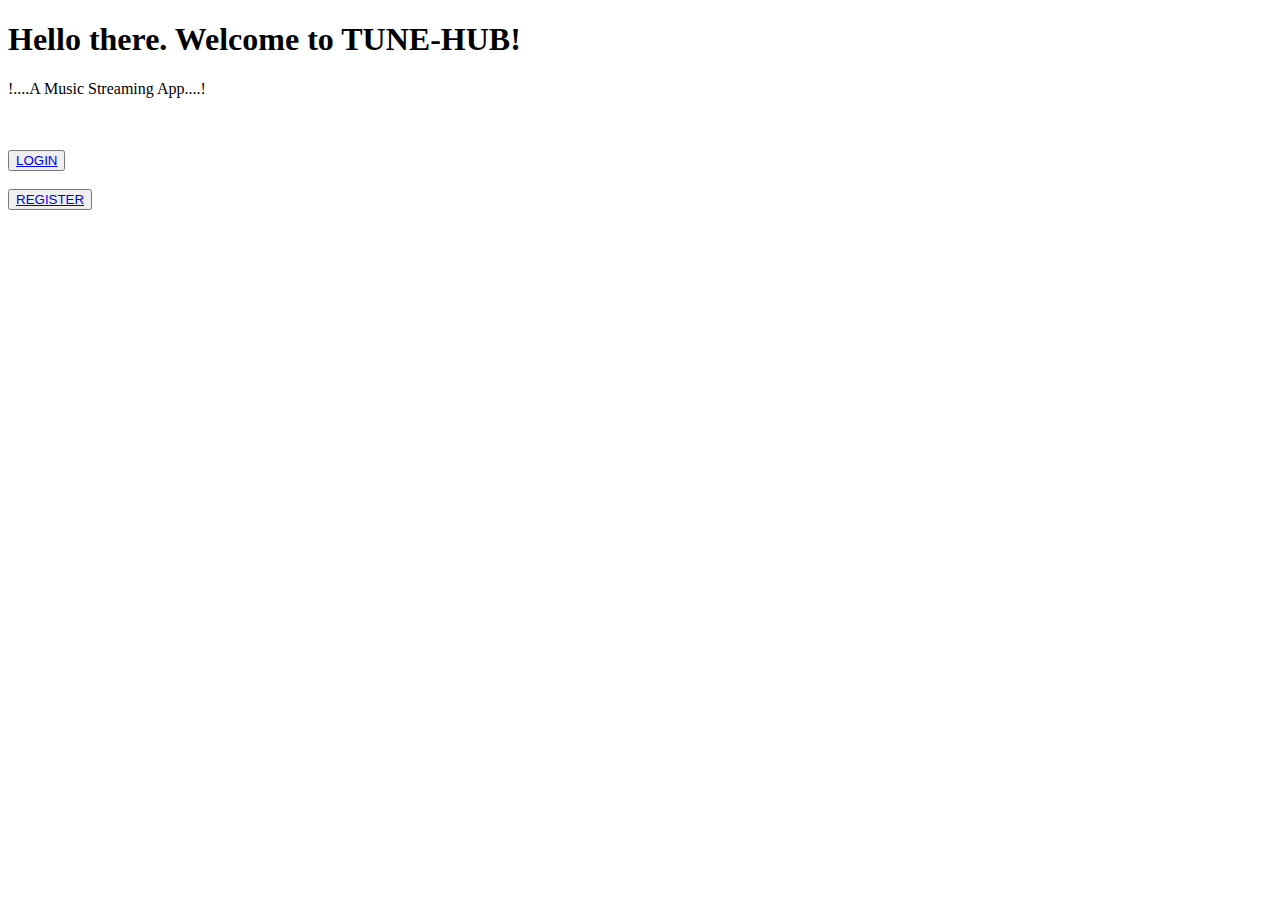
==== src/main/resources/templates/index.html @ 18d97fd0 "Change-Id: I0000000000000000000000000000000000000000" ====
<!DOCTYPE html>
<html>

<head>
<meta charset="UTF-8">
<title>TUNEHUB</title>
<link rel="stylesheet" th:href="@{/css/style.css}" >
<!-- <style>
body {
  background-image: url('C:\\Users\Pavan Kumar Vollu\Desktop\images_tunehub\tunehub\images\imgg1.jpg');
}
</style> -->
</head>
<body>
  <h1> Hello there. Welcome to TUNE-HUB! </h1>
  <p>!....A Music Streaming App....!</p>
  <br />
  <br />
  <button value="LOGIN"><a href="login">LOGIN</a></button>
  <br />
  <br />
  <button value="REGISTER"><a href="registration">REGISTER</a></button>

  
</body>

</html>
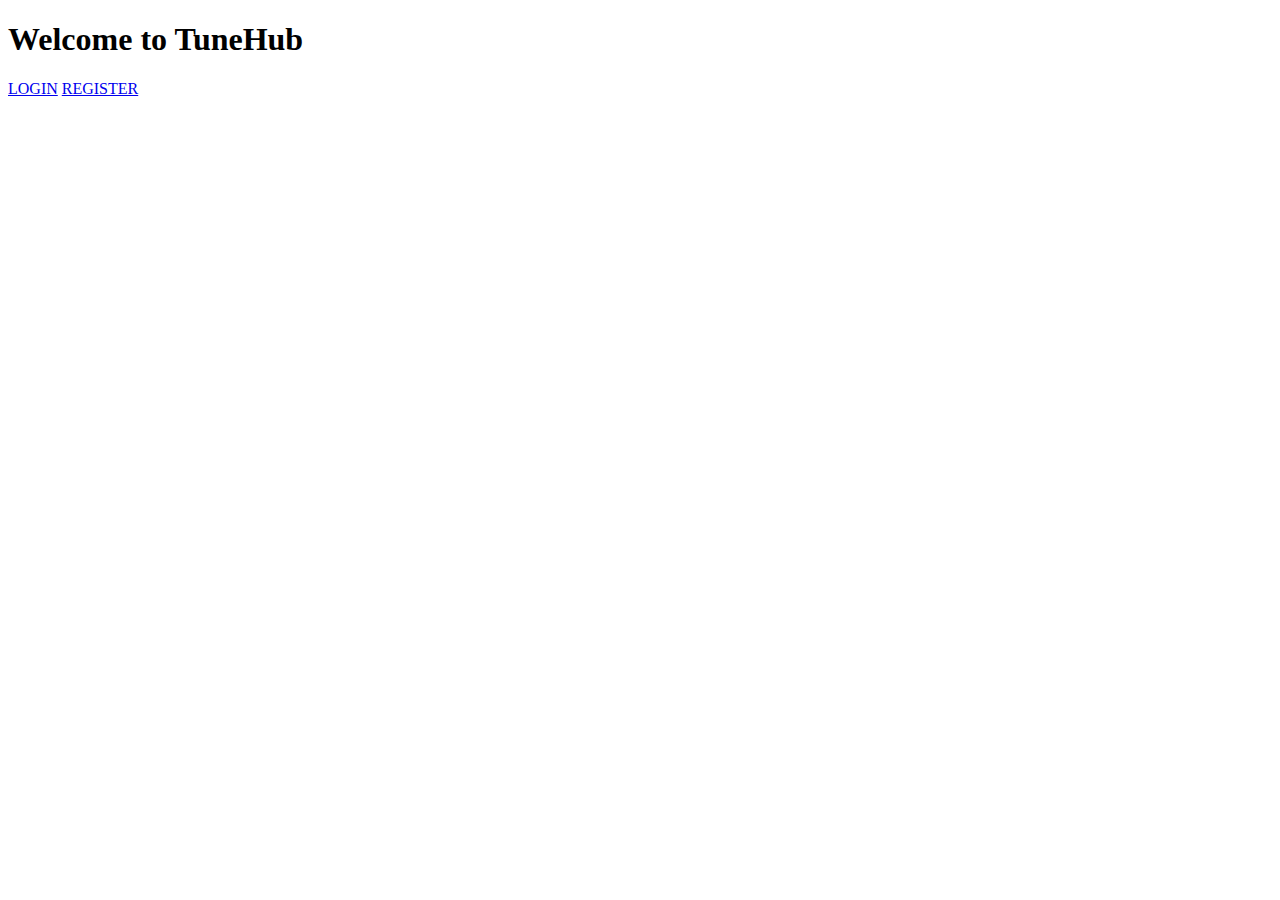
==== commit 78a35397: "Revert "Change-Id: I0000000000000000000000000000000000000000"" ====
--- a/src/main/resources/templates/index.html
+++ b/src/main/resources/templates/index.html
@@ -1,27 +1,16 @@
 <!DOCTYPE html>
 <html>
+<head>
+<meta charset="ISO-8859-1">
+<title>TUNEHUB</title>
 
-<head>
-<meta charset="UTF-8">
-<title>TUNEHUB</title>
 <link rel="stylesheet" th:href="@{/css/style.css}" >
-<!-- <style>
-body {
-  background-image: url('C:\\Users\Pavan Kumar Vollu\Desktop\images_tunehub\tunehub\images\imgg1.jpg');
-}
-</style> -->
+
 </head>
 <body>
-  <h1> Hello there. Welcome to TUNE-HUB! </h1>
-  <p>!....A Music Streaming App....!</p>
-  <br />
-  <br />
-  <button value="LOGIN"><a href="login">LOGIN</a></button>
-  <br />
-  <br />
-  <button value="REGISTER"><a href="registration">REGISTER</a></button>
-
+  <h1>Welcome to TuneHub</h1>
   
+  <a href="login">LOGIN</a>
+  <a href="registration">REGISTER</a>
 </body>
-
-</html>
+</html>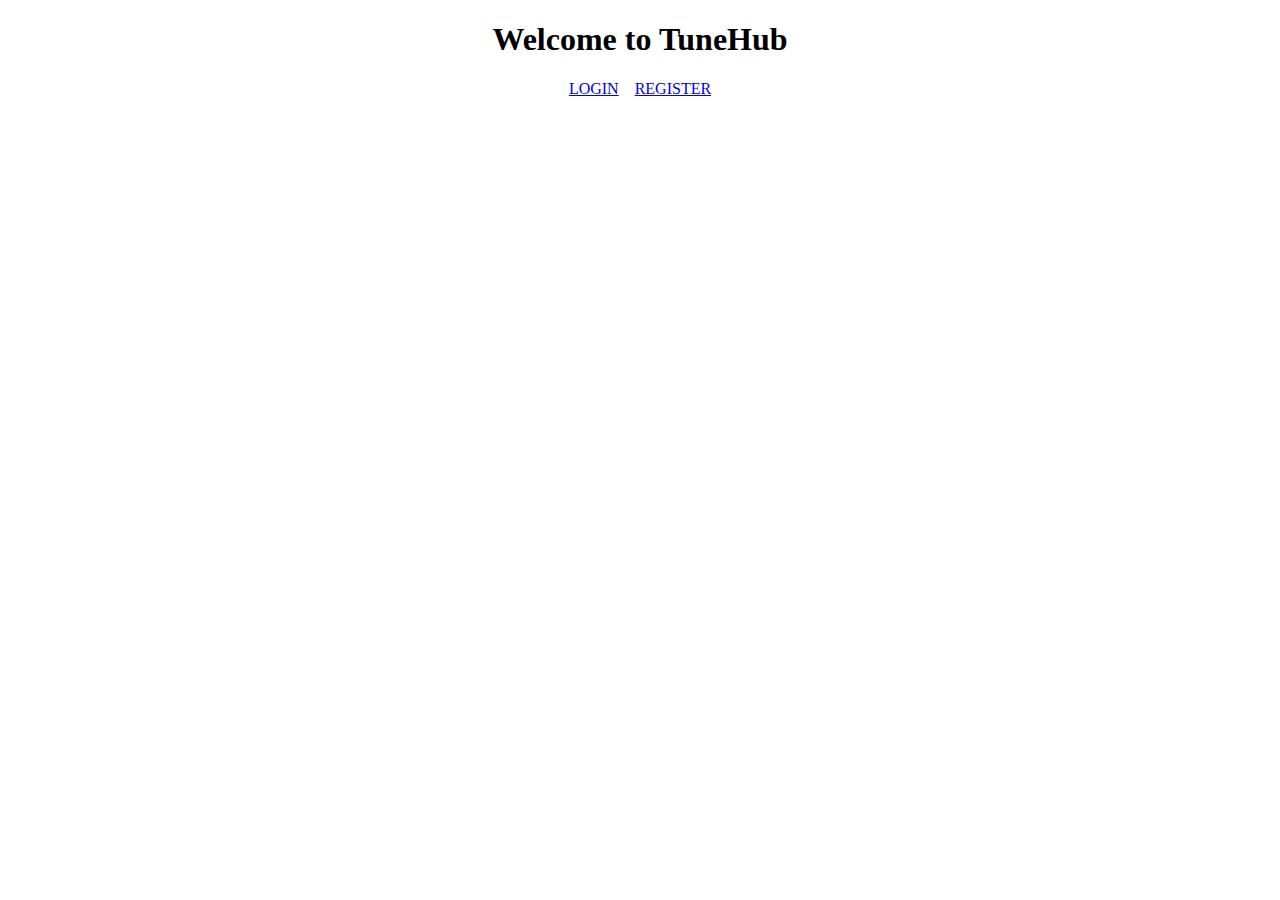
==== commit c56577b5: "First commit" ====
--- a/src/main/resources/templates/index.html
+++ b/src/main/resources/templates/index.html
@@ -4,13 +4,16 @@
 <meta charset="ISO-8859-1">
 <title>TUNEHUB</title>
 
-<link rel="stylesheet" th:href="@{/css/style.css}" >
+
+<link rel="stylesheet" th:href="@{/css/style.css}">
 
 </head>
 <body>
+	<div align="center">
   <h1>Welcome to TuneHub</h1>
   
-  <a href="login">LOGIN</a>
+  <a href="login">LOGIN</a>&nbsp;&nbsp;&nbsp;
   <a href="registration">REGISTER</a>
+  </div>
 </body>
 </html>